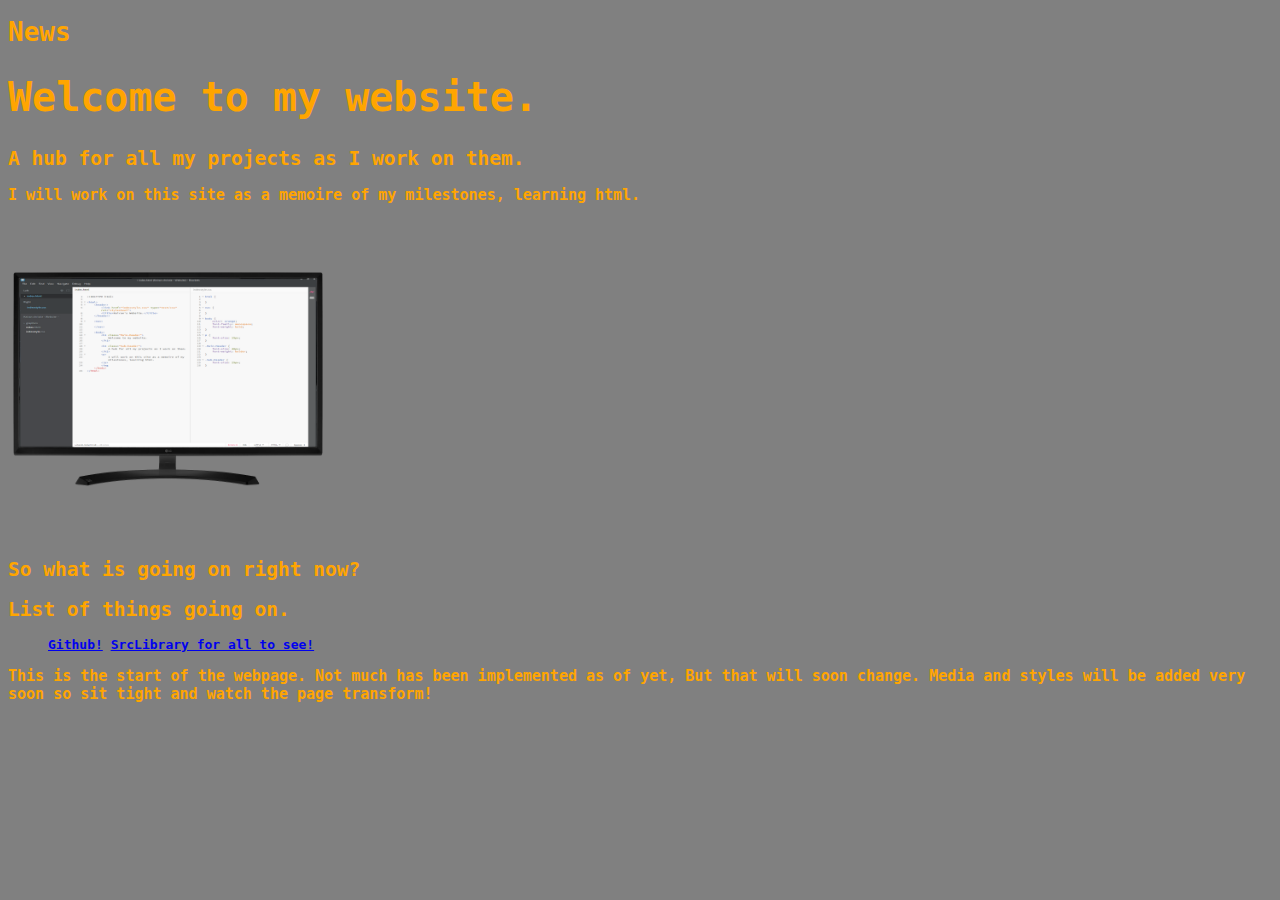
==== index.html @ 2296a5b8 "Splitting up subjects onto different pages for easy consumption." ====
<!DOCTYPE html>

<html>
    <header>
        <link href="indexstyle.css" type="text/css" rel="stylesheet">
        <title>Keiran's Website.</title>
    </header>
    
    <body>
        <h1>
            News
        </h1>
        <h1 class="Main-Header">
            Welcome to my website.
        </h1>
        
        <h2 class="Sub-header">
            A hub for all my projects as I work on them.
        </h2>
        <p>
            I will work on this site as a memoire of my milestones, learning html.
        </p>
        <img src="graphics/Monitor-Brackets.png" alt="Monitor with the brackets application open." width="320">
        <h2>
            So what is going on right now?
        </h2>
        <h2>
            List of things going on.
        </h2>
        <ul>
            <nav>
                <a href="GitHub.html">Github!</a>
                <a href="SrcCodeLibrary.html">SrcLibrary for all to see!</a>
            </nav>
        </ul>
        <p>
            This is the start of the webpage. Not much has been implemented as of yet, But that will soon change. Media and styles will be added very soon so sit tight and watch the page transform!
        </p>
    </body>
</html>
---- indexstyle.css ----
html {
    
}

nav {
    
}

body {
    background-color: grey;
    color: orange;
    font-family: monospace;
    font-weight: bold;
}

p {
    font-size: 15px;
}

.Main-Header {
    font-size: 40px;
    font-weight: bolder;
}

.Sub-Header {
    font-size: 25px;
}
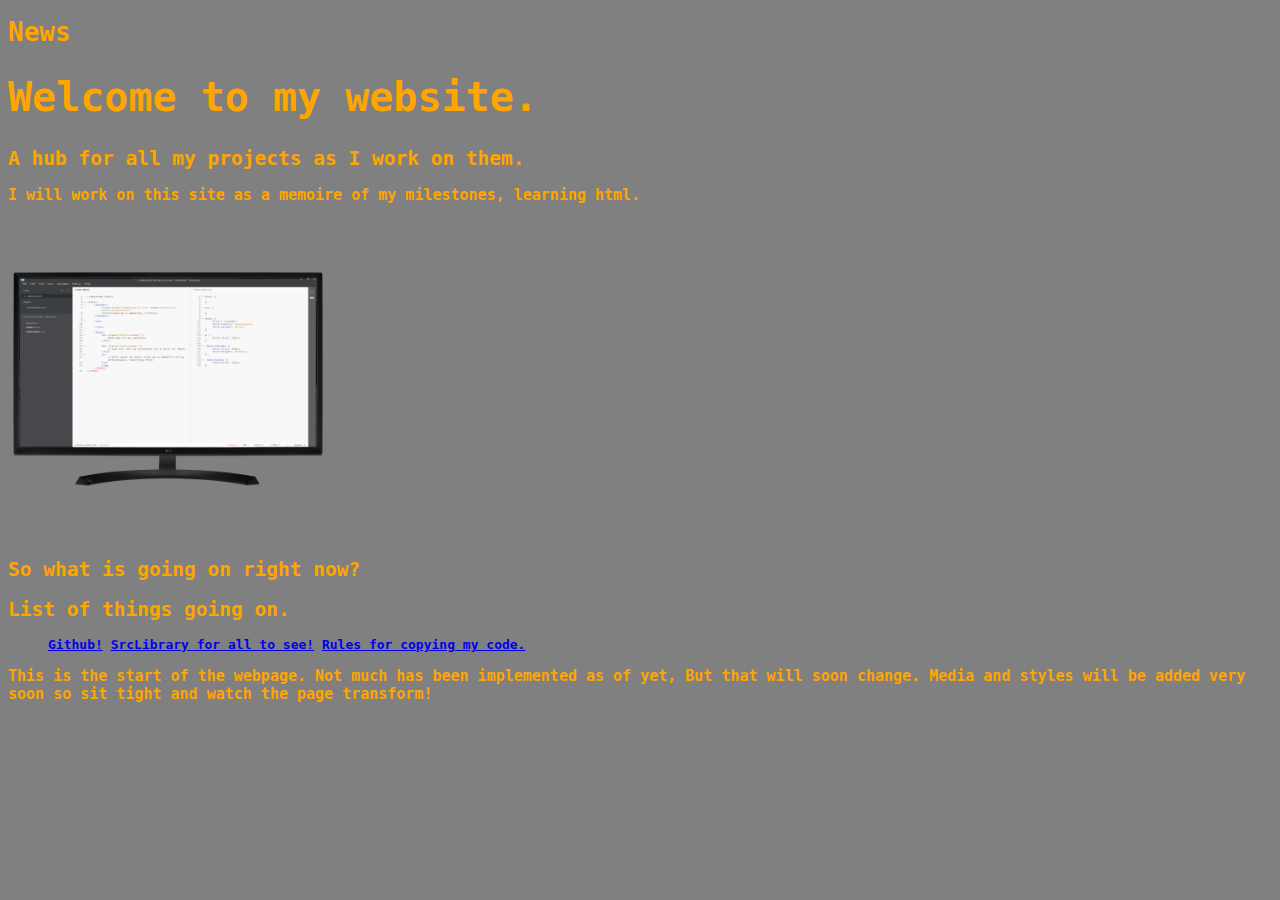
==== commit a60ffbdc: "Added page to "Whats new"" ====
--- a/index.html
+++ b/index.html
@@ -3,7 +3,7 @@
 <html>
     <header>
         <link href="indexstyle.css" type="text/css" rel="stylesheet">
-        <title>Keiran's Website.</title>
+        <title>Keiran's Website</title>
     </header>
     
     <body>
@@ -31,6 +31,7 @@
             <nav>
                 <a href="GitHub.html">Github!</a>
                 <a href="SrcCodeLibrary.html">SrcLibrary for all to see!</a>
+                <a href="Rules-for-copying-code.html">Rules for copying my code.</a>
             </nav>
         </ul>
         <p>
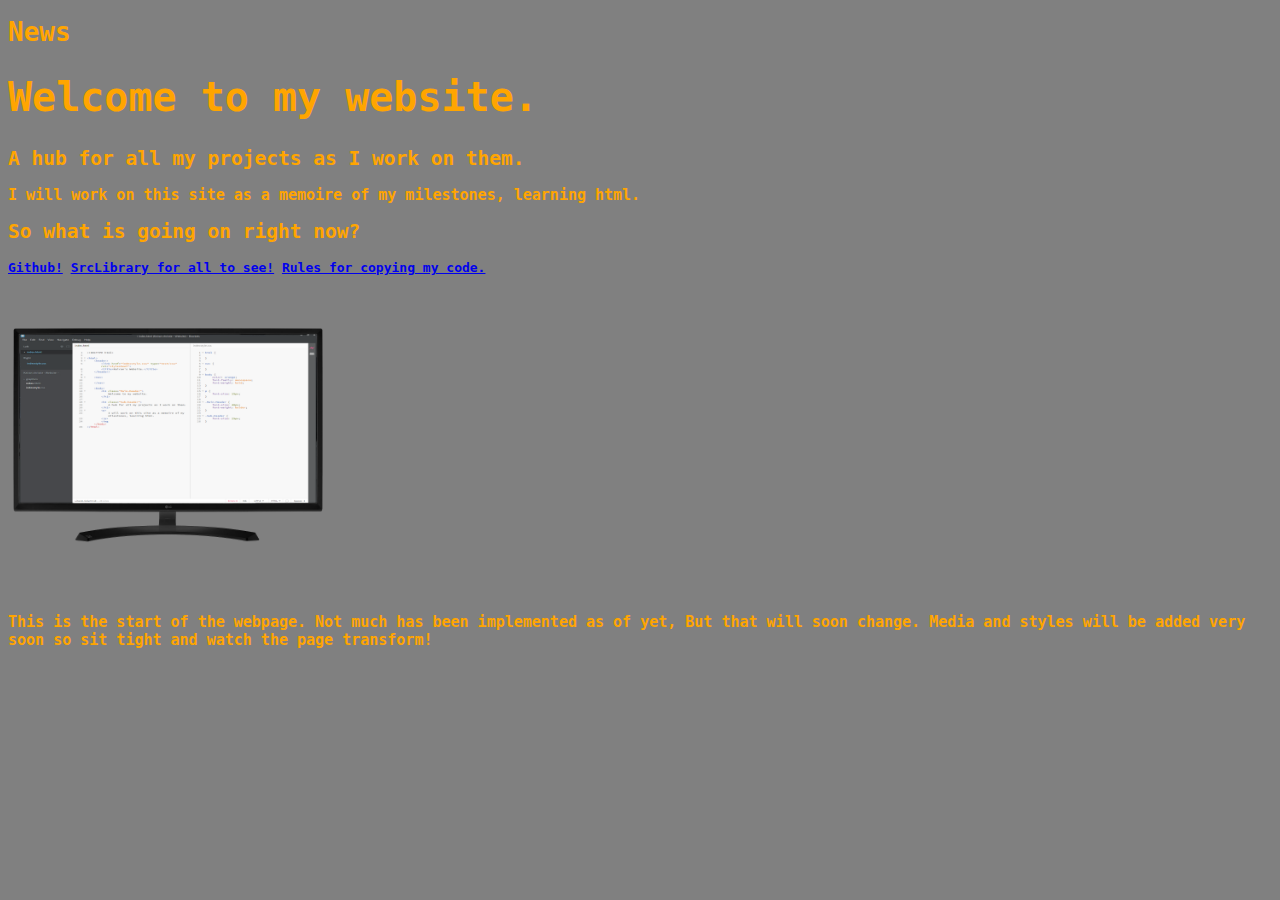
==== commit e5c19ad8: "Re-arranged some code." ====
--- a/index.html
+++ b/index.html
@@ -3,7 +3,7 @@
 <html>
     <header>
         <link href="indexstyle.css" type="text/css" rel="stylesheet">
-        <title>Keiran's Website</title>
+        <title>Keiran's Website</title>   
     </header>
     
     <body>
@@ -13,29 +13,27 @@
         <h1 class="Main-Header">
             Welcome to my website.
         </h1>
-        
         <h2 class="Sub-header">
             A hub for all my projects as I work on them.
         </h2>
         <p>
             I will work on this site as a memoire of my milestones, learning html.
         </p>
-        <img src="graphics/Monitor-Brackets.png" alt="Monitor with the brackets application open." width="320">
         <h2>
             So what is going on right now?
         </h2>
-        <h2>
-            List of things going on.
-        </h2>
-        <ul>
-            <nav>
-                <a href="GitHub.html">Github!</a>
-                <a href="SrcCodeLibrary.html">SrcLibrary for all to see!</a>
-                <a href="Rules-for-copying-code.html">Rules for copying my code.</a>
-            </nav>
-        </ul>
+        <nav>
+            <a href="GitHub.html">Github!</a>
+            <a href="SrcCodeLibrary.html">SrcLibrary for all to see!</a>
+            <a href="Rules-for-copying-code.html">Rules for copying my code.</a>
+        </nav>
+        <div class="Monitor">
+        <img src="graphics/Monitor-Brackets.png" alt="Monitor with the brackets application open." width="320">
+        </div>
+        <div class="Para1">
         <p>
             This is the start of the webpage. Not much has been implemented as of yet, But that will soon change. Media and styles will be added very soon so sit tight and watch the page transform!
         </p>
+        </div>
     </body>
 </html>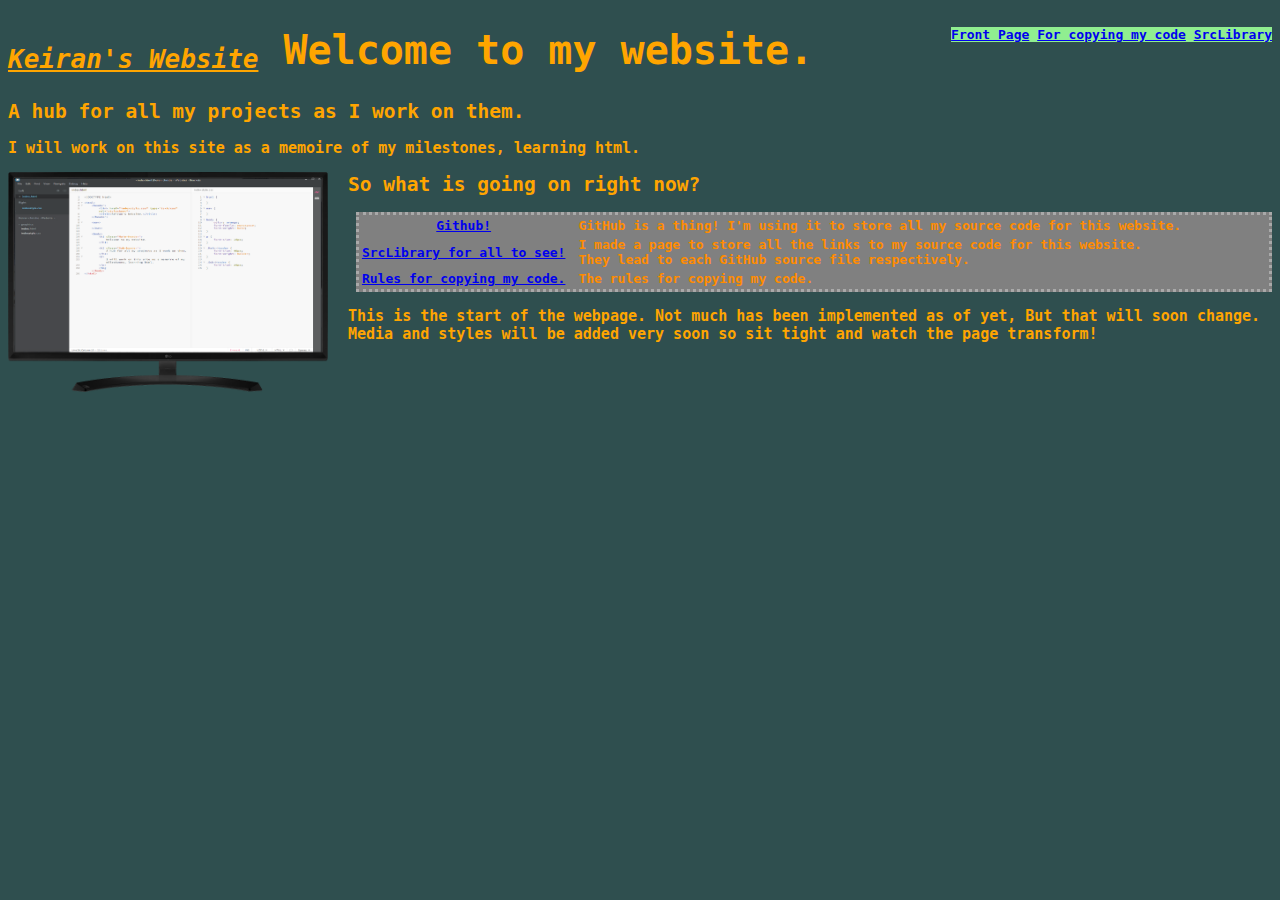
==== commit 240064a7: "Quick update of index theme. added directory explorers in top left of each page. added table of news" ====
--- a/index.html
+++ b/index.html
@@ -7,9 +7,18 @@
     </header>
     
     <body>
-        <h1>
-            News
-        </h1>
+        <div class="Top-Left">
+            <h1>
+                <i><u>Keiran's Website</u></i>
+            </h1>
+        </div>
+        <div class="Top-Right">
+            <nav>
+                <a href="index.html">Front Page</a>
+                <a href="Rules-for-copying-code.html">For copying my code</a>
+                <a href="SrcCodeLibrary.html">SrcLibrary</a>
+            </nav>
+        </div>
         <h1 class="Main-Header">
             Welcome to my website.
         </h1>
@@ -19,16 +28,39 @@
         <p>
             I will work on this site as a memoire of my milestones, learning html.
         </p>
+        <div class="Monitor">
+            <img src="graphics/Monitor-Brackets.png" alt="Monitor with the brackets application open." width="320">
+        </div>
         <h2>
             So what is going on right now?
         </h2>
-        <nav>
-            <a href="GitHub.html">Github!</a>
-            <a href="SrcCodeLibrary.html">SrcLibrary for all to see!</a>
-            <a href="Rules-for-copying-code.html">Rules for copying my code.</a>
-        </nav>
-        <div class="Monitor">
-        <img src="graphics/Monitor-Brackets.png" alt="Monitor with the brackets application open." width="320">
+        <div class="News-Table">
+            <table>
+                <tr>
+                    <th>
+                        <a href="GitHub.html">Github!</a>
+                    </th>
+                    <td>
+                        GitHub is a thing! I'm using it to store all my source code for this website.
+                    </td>
+                </tr>
+                <tr>
+                    <th>
+                        <a href="SrcCodeLibrary.html">SrcLibrary for all to see!</a>
+                    </th>
+                    <td>
+                        I made a page to store all the links to my source code for this website.<br>They lead to each GitHub source file respectively.
+                    </td>
+                </tr>
+                <tr>
+                    <th>
+                        <a href="Rules-for-copying-code.html">Rules for copying my code.</a>
+                    </th>
+                    <td>
+                        The rules for copying my code.
+                    </td>
+                </tr>
+            </table>
         </div>
         <div class="Para1">
         <p>
--- a/indexstyle.css
+++ b/indexstyle.css
@@ -7,7 +7,7 @@
 }
 
 body {
-    background-color: grey;
+    background-color: darkslategray;
     color: orange;
     font-family: monospace;
     font-weight: bold;
@@ -24,4 +24,38 @@
 
 .Sub-Header {
     font-size: 25px;
+}
+
+.Monitor {
+    float: left;
+    padding-right: 20px;
+}
+
+.Para1 {
+    padding-top: 80px;
+    padding-left: 330px;
+}
+
+.Top-Left {
+    float: left;
+    padding-right: 25px;
+    font- 
+}
+
+.Top-Right {
+    float: right;
+    background-color: lightgreen;
+}
+
+.News-Table {
+    float: right;
+    width: 72%;
+    color: darkorange;
+    background-color: grey;
+    border-style: dotted;
+    border-color: darkgray;
+}
+
+td {
+    padding-left: 10px;
 }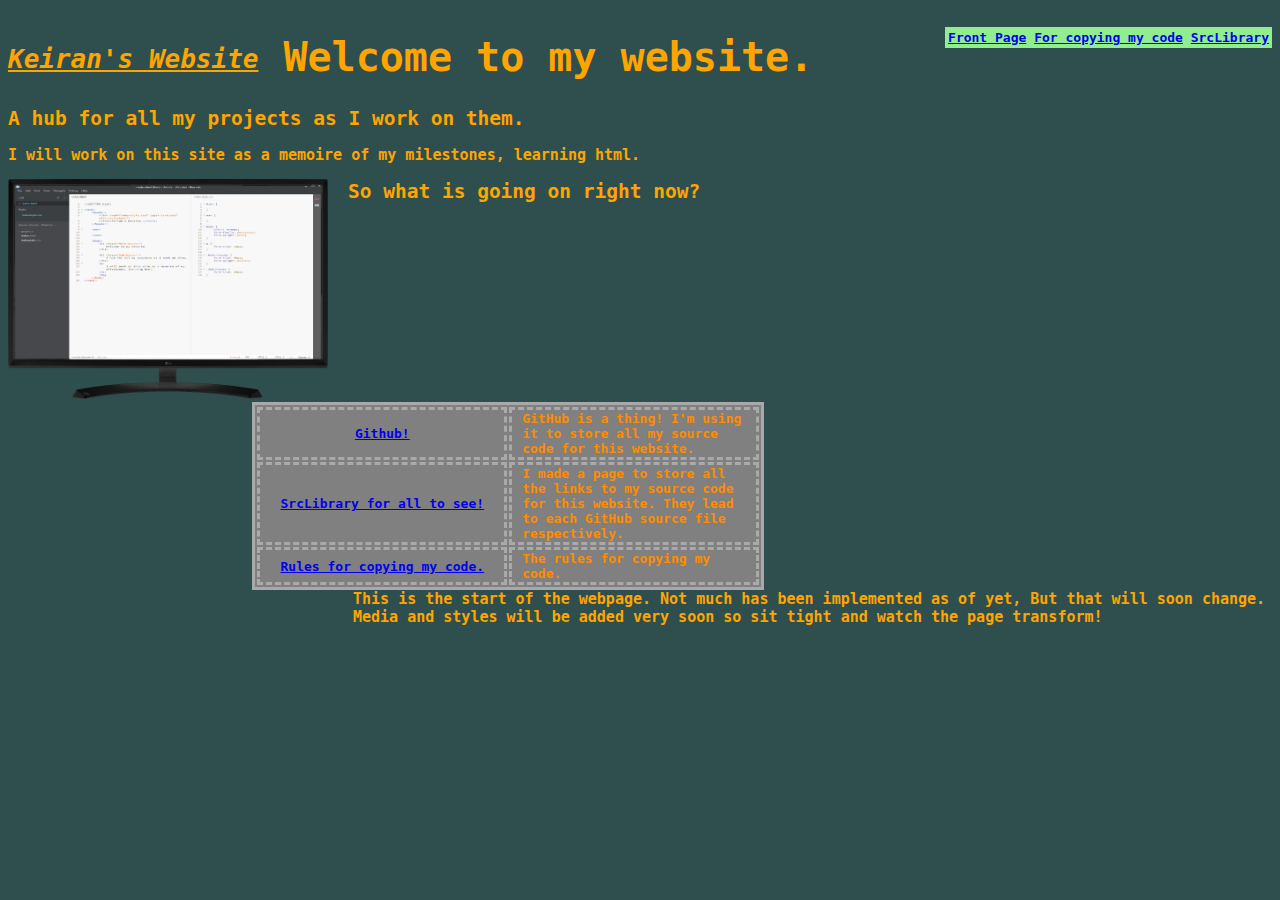
==== commit fdd460ed: "Changed how the NewTable was positioned and shaped" ====
--- a/index.html
+++ b/index.html
@@ -49,7 +49,7 @@
                         <a href="SrcCodeLibrary.html">SrcLibrary for all to see!</a>
                     </th>
                     <td>
-                        I made a page to store all the links to my source code for this website.<br>They lead to each GitHub source file respectively.
+                        I made a page to store all the links to my source code for this website. They lead to each GitHub source file respectively.
                     </td>
                 </tr>
                 <tr>
--- a/indexstyle.css
+++ b/indexstyle.css
@@ -3,7 +3,8 @@
 }
 
 nav {
-    
+    border-style: solid;
+    border-color: lightgreen;
 }
 
 body {
@@ -18,6 +19,7 @@
 }
 
 .Main-Header {
+    padding-top: 7px;
     font-size: 40px;
     font-weight: bolder;
 }
@@ -32,8 +34,8 @@
 }
 
 .Para1 {
-    padding-top: 80px;
-    padding-left: 330px;
+    padding-top: 160px;
+    padding-left: 345px;
 }
 
 .Top-Left {
@@ -49,13 +51,20 @@
 
 .News-Table {
     float: right;
-    width: 72%;
+    width: 40%;
+    margin-right: 508px;
     color: darkorange;
     background-color: grey;
-    border-style: dotted;
+    border-style: solid;
     border-color: darkgray;
 }
 
 td {
+    width: 50%;
     padding-left: 10px;
+}
+
+th, td {
+    border-style: dashed;
+    border-color: darkgray;
 }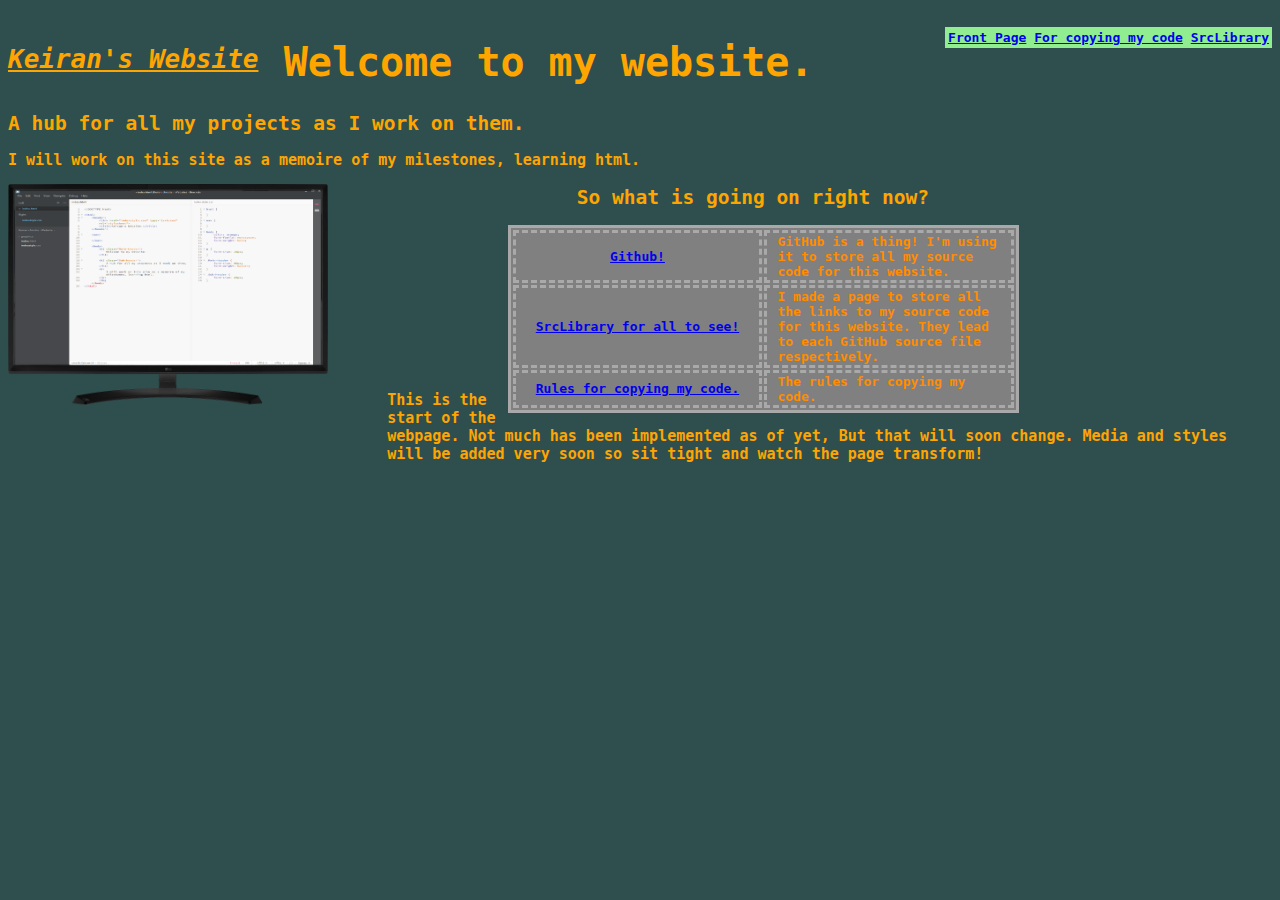
==== commit e523f1b0: "making index.css work" ====
--- a/index.html
+++ b/index.html
@@ -2,7 +2,7 @@
 
 <html>
     <header>
-        <link href="indexstyle.css" type="text/css" rel="stylesheet">
+        <link href="index.css" type="text/css" rel="stylesheet">
         <title>Keiran's Website</title>   
     </header>
     
@@ -31,9 +31,11 @@
         <div class="Monitor">
             <img src="graphics/Monitor-Brackets.png" alt="Monitor with the brackets application open." width="320">
         </div>
-        <h2>
-            So what is going on right now?
-        </h2>
+        <div class="Table-Text-Top">
+            <h2>
+                So what is going on right now?
+            </h2>
+        </div>
         <div class="News-Table">
             <table>
                 <tr>
--- a/index.css
+++ b/index.css
@@ -0,0 +1,74 @@
+html {
+    
+}
+
+nav {
+    border-style: solid;
+    border-color: lightgreen;
+}
+
+body {
+    background-color: darkslategray;
+    color: orange;
+    font-family: monospace;
+    font-weight: bold;
+    width: auto;
+}
+
+p {
+    font-size: 15px;
+}
+
+.Main-Header {
+    padding-top: 1%;
+    font-size: 40px;
+    font-weight: bolder;
+}
+
+.Sub-Header {
+    font-size: 25px;
+}
+
+.Monitor {
+    float: left;
+}
+
+.Para1 {
+    padding-top: 12%;
+    padding-left: 30%;
+    padding-right: 2%;
+}
+
+.Top-Left {
+    float: left;
+    padding-right: 2%;
+}
+
+.Top-Right {
+    float: right;
+    background-color: lightgreen;
+}
+
+.News-Table {
+    float: right;
+    width: 40%;
+    margin-right: 20%;
+    color: darkorange;
+    background-color: grey;
+    border-style: solid;
+    border-color: darkgray;
+}
+
+.Table-Text-Top {
+    padding-left: 45%;
+}
+
+td {
+    width: 50%;
+    padding-left: 2%;
+}
+
+th, td {
+    border-style: dashed;
+    border-color: darkgray;
+}